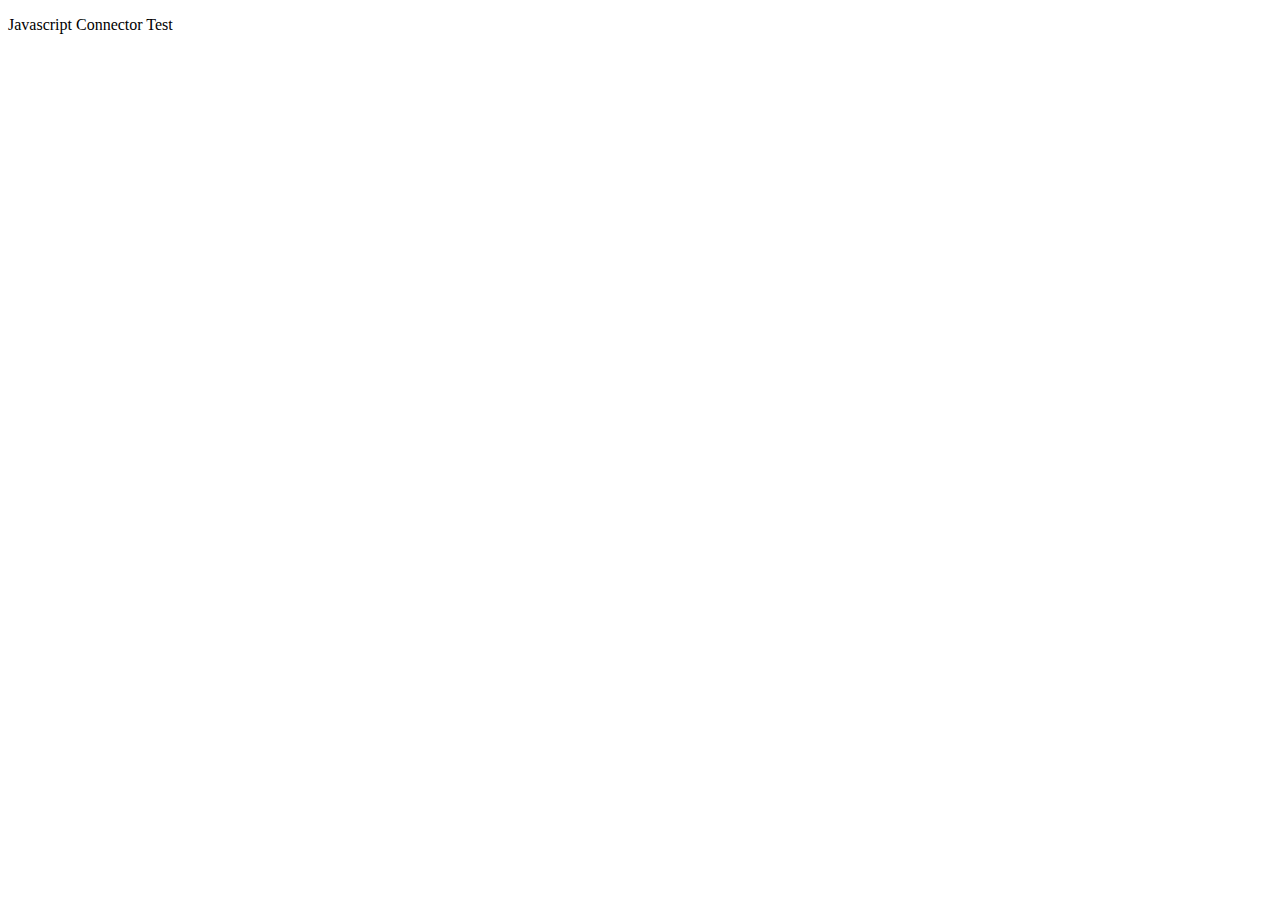
==== js-connector/index.html @ f58cd70a "Alte leere Ordner gelöscht, neue Connectoren und neue Middleware Version heruntergeladen" ====
<!DOCTYPE html>
<html>
<head>
  <title>js example</title>
  <meta http-equiv="Content-Type" content="text/html; charset=UTF-8"/>

  <script type="text/javascript" src="./lib/connector.min.js"></script>
  <script type="text/javascript" src="./lib/echo-api.js"></script>
  <script type="text/javascript" src="./example.js"></script>
</head>
<body>

<p>Javascript Connector Test</p>

<div id="playground">
</div>

</body>
</html>
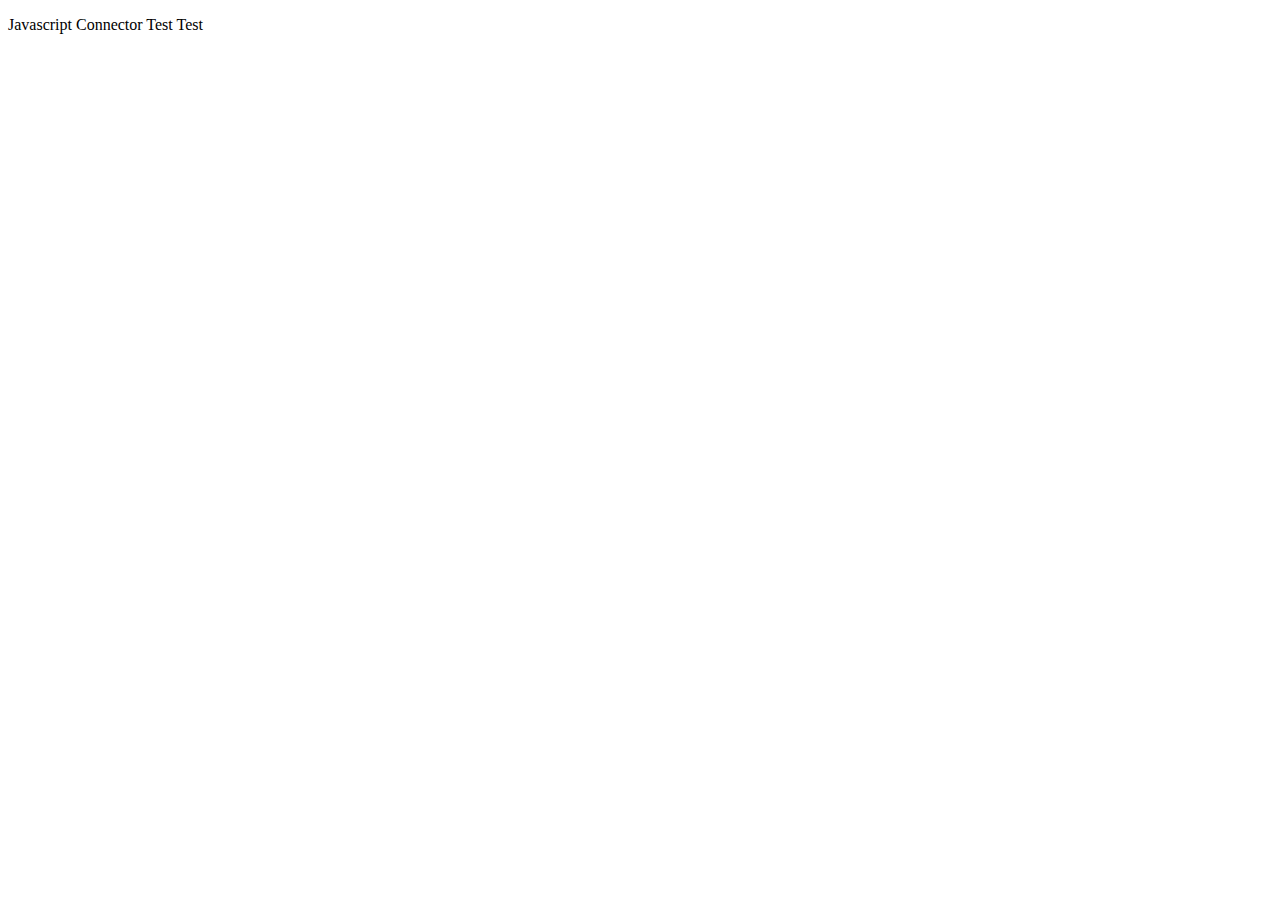
==== commit a0fc4d8b: "import pfade in index.html angepasst" ====
--- a/js-connector/index.html
+++ b/js-connector/index.html
@@ -5,12 +5,12 @@
   <meta http-equiv="Content-Type" content="text/html; charset=UTF-8"/>
 
   <script type="text/javascript" src="./lib/connector.min.js"></script>
-  <script type="text/javascript" src="./lib/echo-api.js"></script>
-  <script type="text/javascript" src="./example.js"></script>
+  <script type="text/javascript" src="./lib/spiegel-api.js"></script>
+  <script type="text/javascript" src="./spiegel_connector.js"></script>
 </head>
 <body>
 
-<p>Javascript Connector Test</p>
+<p>Javascript Connector Test Test</p>
 
 <div id="playground">
 </div>
